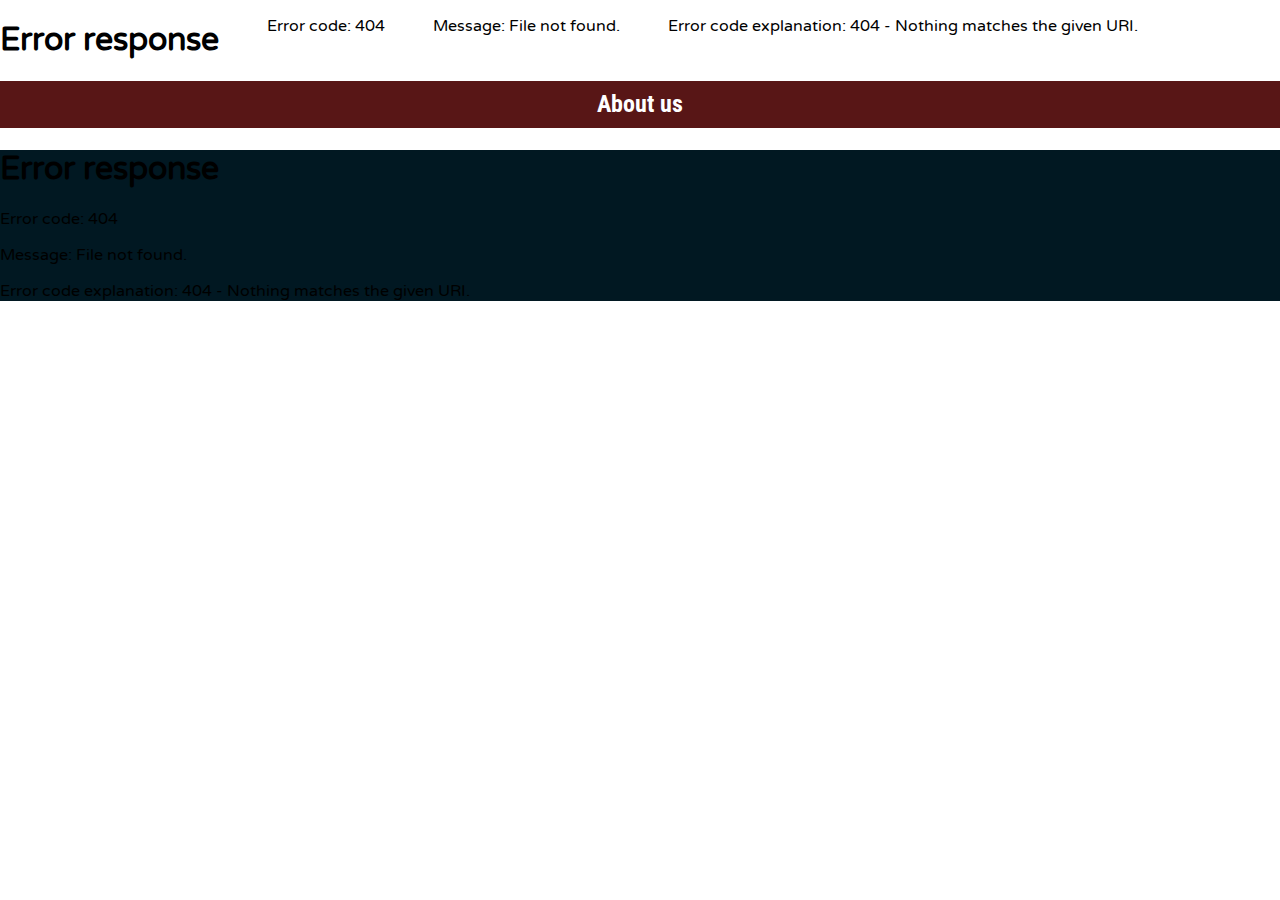
==== aboutUs/index.html @ 11bdba1a "Wish List added" ====
<!DOCTYPE html>
<html>
    <head>
        <meta charset="UTF-8" />
        <meta name="viewport" content="width=device-width, initial-scale=1.0"/>
        <link href="../styles/style.css" type="text/css" rel="stylesheet"/>
        <title>Movie Land Home</title>
    </head>
    <body>
        <header class="headerTag">
        </header>
        <main class="mainTag">
            <h2 class="mainTitle">About us</h2>
            <div class="aboutUsContainer">

            </div>
        </main>
        <footer class="footerTag">
        </footer>
    </body>
    <script src="../scripts/WishList.mjs" type="module"></script>
</html>
---- styles/style.css ----
/*@import url('https://fonts.googleapis.com/css2?family=Varela+Round&family=Ephesis&family=Roboto+Condensed:ital,wght@1,100display=swap');*/
@import url('https://fonts.googleapis.com/css2?family=Didact+Gothic&family=Ephesis&family=Jost:ital@1&family=Roboto+Condensed&family=Varela+Round&display=swap');

html{
    box-sizing: border-box;
}

*, *::before, *::after{
    box-sizing: inherit;
}

body{
    font-family: "Varela Round", Helvetica, sans-serif;
    margin: 0;
}

/*--------------------------------
Header styling small view
---------------------------------*/
.headerTag{
    display: flex;
    flex-flow: column;
    text-align: center;
}

.headerImgContainer{
    display: flex;
    flex-flow: row wrap;
    align-items: center;
    justify-content: center;
}

.logoImg{
    max-width: 150px;
}

.logoTitle, .footerLogoTitle{
    color: #8e3912;
    /*color: #FA824C;*/
    margin: 0;
    font-family: "Ephesis";
}

.navUl{
    display: none;
    padding: 0px;
    border-radius: .5em;
}

.navUl.responsive{
    display: flex;
    flex-direction: column;
    width: 100%;
}

.navLi{
    /*background-color: #1A57A8;*/
    background-color: #012a3c;
    color: #ffffff;
    list-style-type: none;
    padding: 1em;
    transition: transform 0.3s ease;
    border-radius: .5em;
    flex: 1;
}

.navLi:hover{
    background-color: #FA824C;
    color: #ffffff;
    transform: scale(1.1);
}

a{
    text-decoration: none;
    display: contents;
}

.navMenuContainer{
    display: flex;
    flex-flow: row;
    align-items: center;
    justify-content: space-between;
    background-color: #012a3c;
    padding:  .4em .7em .4em .7em;
    margin:  0;
    color: #ffffff;
}

#navMenu{
    margin: 0;
}

#burger{
    font-size: 2em;
}

.navMenuButton{
    border: none;
    border-radius: .2em;
    padding: 0 .3em 0 .3em;
    cursor: pointer;
    transition: transform 0.3s ease;
}

.navMenuButton:hover{
    transform: scale(1.2);
}


/*--------------------------------
Main styling small view
---------------------------------*/
.mainTag{
    background-color: #011822;
}


.mainTitle{
    text-align: center;
    background-color: rgb(88, 22, 22);
    /*background-color: #012a3c;*/
    color: #ffffff;
    padding: .4em;
    font-family: "Roboto Condensed";
}

.movieCatalogContainer{
    display: flex;
    flex-flow: row wrap;
    align-items: center;
    justify-content: center;
    flex: 1 auto;
    margin: .5em;
    /*gap: 2em;*/
}

.movieCatalog{
    position: relative;
    max-width: 300px;
    border-radius: .5em;
    background-color: #012a3c;
    text-align: center;
    font-size: .7em;
    color: #ffffff;
    transition: transform 0.3s ease;
}

.movieCatalog:hover{
    transform: scale(1.1);
    z-index: 1;
}

.myListBack{
    position: absolute;
    background-color: #011822;
    opacity: 0.3;
    width: 100%;
    max-width: 300px;
    height: 22px;
}

.myListCross{
    position: absolute;
    left: 16.5em;
    font-size: 1.5em;
    margin: 0;
    padding: 0;
}

.myListLink{
    color: #ffffff;
}

.movieTitle{
    margin: .2em;
}

.movieImg{
    width: 100%;
    min-height: 450px;
    min-width: 300px;
    border-radius: .5em;
}

.moviesLink{
    color: #ffffff;
}

.movieInfoContainer{
    display: flex;
    flex-flow: column;
    align-items: center;
    justify-content: center;
    margin: 1em;
}

.movieImgContainer{
    max-width: 300px;
    border-radius: .5em;
    text-align: center;
    transition: transform 0.3s ease;
    margin: 1em;
}
/*.movieImgContainer:hover{
}*/

.MovieDetailsContainer{
    display: flex;
    flex-flow: column wrap;
    align-items: stretch;
    justify-content: left;
    margin: 1em;
    padding: 1em;
    color: #ffffff;
    background-color: #000d11;
    border-radius: .5em;
}

.videoContainer{
    display: flex;
    align-items: center;
    justify-content: center;
    margin: .5em;
    padding: 2em;
}

.movieTrailer{
    width: 350px;
    height: 200px;
}

.searchDiv{
    text-align: center;
    margin: 1em;
}

.searchLabel{
    color: #ffffff;
    text-align: center;
}

.searchInput{
    padding: .2em;
}

.movieSearchContainer{
    display: flex;
    flex-flow: row wrap;
    align-items: center;
    justify-content: center;
    margin: .5em;
    color: #ffffff;
    gap: 0.5em;
}

.movieSearched{
    max-width: 200px;
    min-height: 340px;
    border-radius: .5em;
    background-color: #012a3c;
    text-align: center;
    font-size: .7em;
    color: #ffffff;
    transition: transform 0.3s ease;
}

.movieSearched:hover{
    transform: scale(1.1);
}


.movieImgSearch{
    width: 100%;
    min-width: 200px;
    border-radius: .5em;
}


.movieWishListContainer{
    display: flex;
    flex-flow: column;
    align-items: center;
    justify-content: space-evenly;
    margin: .5em;
    color: #ffffff;
    gap: 0.5em;
}

.wishListContainer{
    display: flex;
    flex-flow: row;
    align-items: center;
}

.movieImgContainerWishList{
    width: 200px;
    border-radius: .5em;
    text-align: center;
    transition: transform 0.3s ease;
    margin: 1em;
}

.movieImgWishList{
    width: 100px;
    border-radius: .5em;
}

.MovieDetailsContainerWishList{
    display: flex;
    flex-flow: column wrap;
    align-items: stretch;
    justify-content: left;
    margin: 1em;
    padding: 1em;
    color: #ffffff;
    background-color: #000d11;
    border-radius: .5em;
}

.movieTitleInfoWishList, .descriptionWishList{
    margin: .2em;
}

.myListHyphen{
    margin: 1em 2em;
    font-size: 2.5em;
    color: #ffffff;
}

/*--------------------------------
Footer styling small view
---------------------------------*/

.footerTag{
    background-color: #011822;
}

.fContainer{
    display: flex;
    flex-flow: row wrap;
    align-items: center;
    justify-content: center;
    gap: 1em;
}

.footerImgContainer{
    display: flex;
    flex-flow: row wrap;
    align-items: center;
    justify-content: center;
}

.footerInfContainer{
    text-align: center;
    padding: 1em;
    color: #ffffff;
}

.footerLogoImg{
    max-width: 100px;
    border-radius: .5em;
    margin: .7em;
}

.footerLogoTitle{
    color: #b15d36;
}


/*--------------------------------
Screen Greater than 768px
---------------------------------*/
@media only screen and (min-width: 768px) {

/*--------------------------------
Header styling Large view
---------------------------------*/
    .headerTag{
        flex-flow: row;
        gap: 3em;
    }

    .navClass{
        display: flex;
        flex-direction: row;
        align-items: center;
        flex: 1 auto;
    }

    .navUl{
        display: flex;
        flex-flow: row;
        align-items: center;
        flex: 1 auto;
        border-radius: 0.5em;
    }

    .navMenuContainer{
        display: none;
    }

    .navUl.responsive{
        display: flex;
        flex-direction: row;
    }

/*--------------------------------
Main styling Large view
---------------------------------*/
    .mainTitle{
        margin: 0;
    }

    .movieInfoContainer{
        flex-flow: row;
        align-items: normal;
    }

    .movieTrailer{
        width: 700px;
        height: 430px;
    }



/*--------------------------------
Footer styling Large view
---------------------------------*/
    .footerInfContainer{
        text-align: left;
    }
}
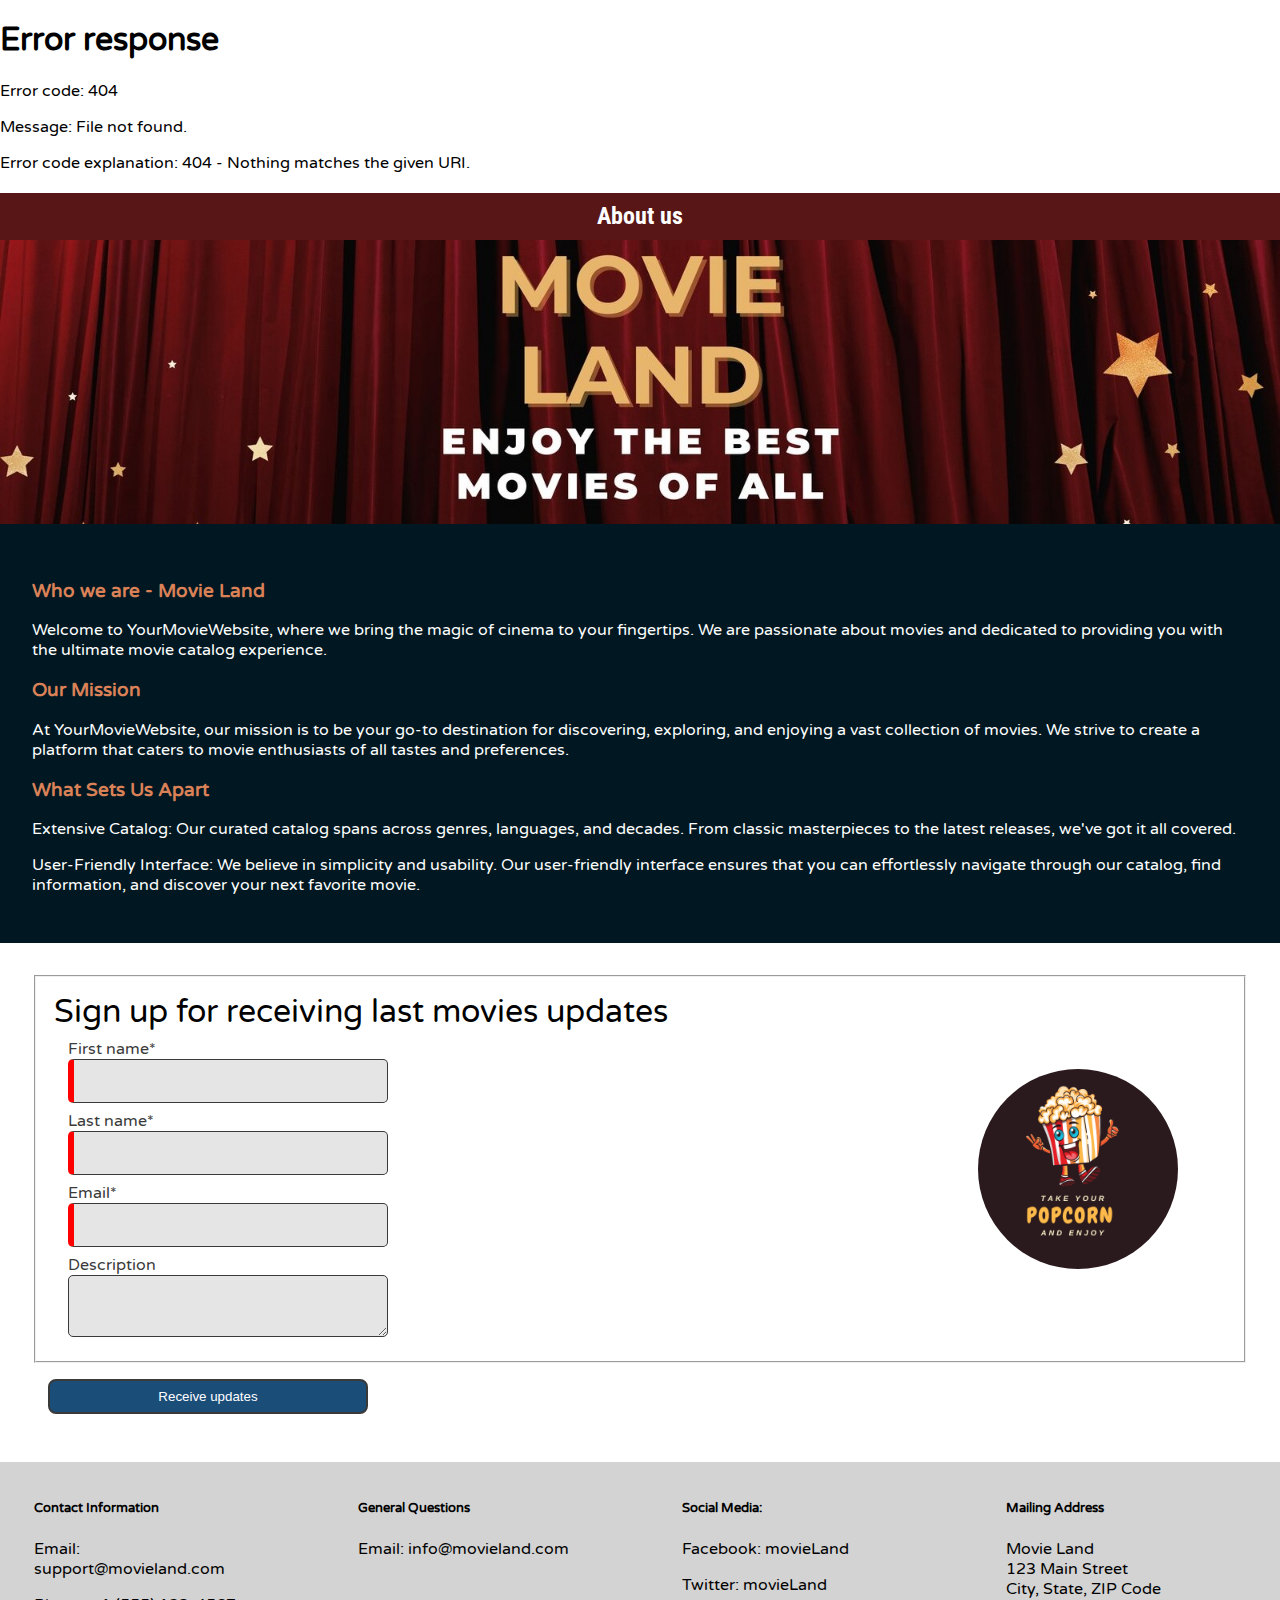
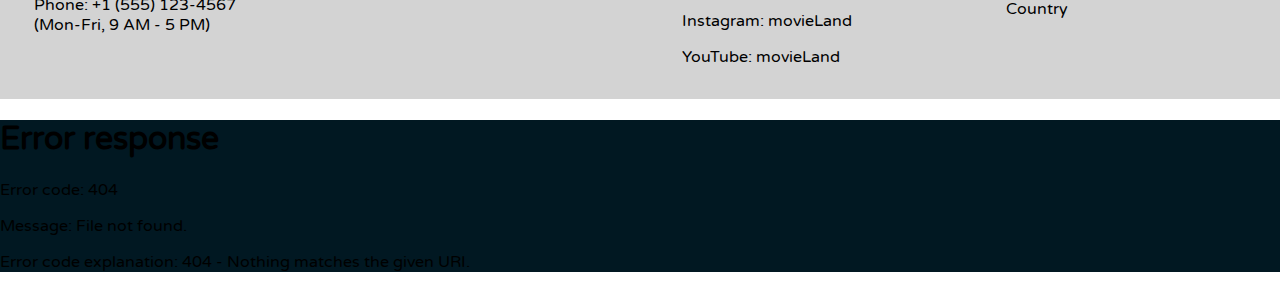
==== commit ae7d51db: "About us page added" ====
--- a/aboutUs/index.html
+++ b/aboutUs/index.html
@@ -1,5 +1,5 @@
 <!DOCTYPE html>
-<html>
+<html lang="en">
     <head>
         <meta charset="UTF-8" />
         <meta name="viewport" content="width=device-width, initial-scale=1.0"/>
@@ -7,16 +7,65 @@
         <title>Movie Land Home</title>
     </head>
     <body>
-        <header class="headerTag">
+        <header>
         </header>
         <main class="mainTag">
-            <h2 class="mainTitle">About us</h2>
-            <div class="aboutUsContainer">
-
+            <h2 class="mainTitleAboutUs">About us</h2>
+            <div class="movieBannerContainer">
+                <img class="movieBannerAbout" src="../images/movie_land_banner.jpg" alt="movie land banner">
+            </div>
+            <div class="whoWeAre">
+                <h3 class="whoWeAreTitles">Who we are - Movie Land</h3>
+                <p>Welcome to YourMovieWebsite, where we bring the magic of cinema to your fingertips. We are passionate about movies and dedicated to providing you with the ultimate movie catalog experience.</p>
+                <h3 class="whoWeAreTitles">Our Mission</h3>
+                <p>At YourMovieWebsite, our mission is to be your go-to destination for discovering, exploring, and enjoying a vast collection of movies. We strive to create a platform that caters to movie enthusiasts of all tastes and preferences.</p>
+                <h3 class="whoWeAreTitles">What Sets Us Apart</h3>
+                <p>Extensive Catalog: Our curated catalog spans across genres, languages, and decades. From classic masterpieces to the latest releases, we've got it all covered.</p>
+                <p>User-Friendly Interface: We believe in simplicity and usability. Our user-friendly interface ensures that you can effortlessly navigate through our catalog, find information, and discover your next favorite movie.</p>
+            </div>
+            <div class="formContainer">
+                <form action="/wdd330_final_project/index.html">
+                    <fieldset>
+                        <div class="formDiv">
+                            <legend class="formLegend">Sign up for receiving last movies updates</legend>
+                            <label for="userFirstname" class="formLabel">First name*<input class="formInput" id="userFirstname" type="text" name="userFirstname" required></label>
+                            <label for="userLastname" class="formLabel">Last name*<input class="formInput" id="userLastname" type="text" name="userLastname" required></label>
+                            <label for="userEmail" class="formLabel">Email*<input class="formInput" id="userEmail" type="email" name="userEmail" required></label>
+                            <label for="userDescription" class="formLabel">Description<textarea class="formInput" id="userDescription" type="text" name="userDescription"></textarea></label>
+                        </div>
+                        <div class="animatedPopCornContainer">
+                            <img class="animatedPopCorn" src="../images/popcorn.png" alt="pop corn image">
+                        </div>
+                    </fieldset>
+                    <input class="formButton" type="submit" name="formButton" value="Receive updates">
+                </form>
+                
+            </div>
+            <div class="contactInfo">
+                <div class="contactInfoDivs">
+                    <h5>Contact Information</h5>
+                    <p>Email: support@movieland.com</p>
+                    <p>Phone: +1 (555) 123-4567 (Mon-Fri, 9 AM - 5 PM)</p>
+                </div>
+                <div class="contactInfoDivs">
+                    <h5>General Questions</h5>
+                    <p>Email: info@movieland.com</p>
+                </div>
+                <div class="contactInfoDivs">
+                <h5>Social Media:</h5>
+                    <p>Facebook: movieLand</p>
+                    <p>Twitter: movieLand</p>
+                    <p>Instagram: movieLand</p>
+                    <p>YouTube: movieLand</p>
+                </div>
+                <div class="contactInfoDivs">
+                    <h5>Mailing Address</h5>
+                    <p>Movie Land<br>123 Main Street<br>City, State, ZIP Code<br>Country</p>
+                </div>
             </div>
         </main>
         <footer class="footerTag">
         </footer>
     </body>
-    <script src="../scripts/WishList.mjs" type="module"></script>
+    <script src="../scripts/AboutUs.mjs" type="module"></script>
 </html>--- a/styles/style.css
+++ b/styles/style.css
@@ -17,6 +17,19 @@
 /*--------------------------------
 Header styling small view
 ---------------------------------*/
+.alert{
+    display: none;
+    position: fixed;
+    top: 0;
+    left: 50%;
+    transform: translateX(-50%);
+    padding: 20px;
+    border-radius: 5px;
+    z-index: 999;
+    width: 100%;
+    text-align: center;
+}
+
 .headerTag{
     display: flex;
     flex-flow: column;
@@ -51,6 +64,7 @@
     display: flex;
     flex-direction: column;
     width: 100%;
+    margin-top: 0;
 }
 
 .navLi{
@@ -80,7 +94,7 @@
     flex-flow: row;
     align-items: center;
     justify-content: space-between;
-    background-color: #012a3c;
+    background-color: #007aaf;
     padding:  .4em .7em .4em .7em;
     margin:  0;
     color: #ffffff;
@@ -118,20 +132,27 @@
 .mainTitle{
     text-align: center;
     background-color: rgb(88, 22, 22);
-    /*background-color: #012a3c;*/
     color: #ffffff;
     padding: .4em;
     font-family: "Roboto Condensed";
 }
 
+.mainTitleAboutUs{
+    text-align: center;
+    background-color: rgb(88, 22, 22);
+    color: #ffffff;
+    padding: .4em;
+    font-family: "Roboto Condensed";
+    margin-bottom: 0;
+}
+
 .movieCatalogContainer{
     display: flex;
     flex-flow: row wrap;
     align-items: center;
     justify-content: center;
-    flex: 1 auto;
     margin: .5em;
-    /*gap: 2em;*/
+    row-gap: 1.5em;
 }
 
 .movieCatalog{
@@ -159,6 +180,15 @@
     height: 22px;
 }
 
+.myListBackSearch{
+    position: absolute;
+    background-color: #011822;
+    opacity: 0.3;
+    width: 100%;
+    max-width: 200px;
+    height: 22px;
+}
+
 .myListCross{
     position: absolute;
     left: 16.5em;
@@ -167,6 +197,21 @@
     padding: 0;
 }
 
+.myListCrossSearch{
+    position: absolute;
+    font-size: 1.5em;
+    margin-left: .2em;
+    padding: 0;
+}
+
+.myListCrossDetails{
+    position: absolute;
+    left: 17.5em;
+    font-size: 1em;
+    margin: 0;
+    padding: 0;
+}
+
 .myListLink{
     color: #ffffff;
 }
@@ -195,6 +240,7 @@
 }
 
 .movieImgContainer{
+    position: relative;
     max-width: 300px;
     border-radius: .5em;
     text-align: center;
@@ -230,17 +276,27 @@
 }
 
 .searchDiv{
-    text-align: center;
+    display: flex;
+    align-items: center;
+    justify-content: center;
     margin: 1em;
 }
 
 .searchLabel{
-    color: #ffffff;
-    text-align: center;
+    font-size: 2em;
 }
 
 .searchInput{
+    text-align: center;
     padding: .2em;
+    font-size: 1rem;
+    border: 1px solid #3a3a3a;
+    border-radius: 5px;
+    padding: .75rem;
+    color:#ffffff;
+    width: 85%;
+    max-width: 20rem;
+    background-color: rgba(0, 0, 0, 0.1);
 }
 
 .movieSearchContainer{
@@ -251,6 +307,7 @@
     margin: .5em;
     color: #ffffff;
     gap: 0.5em;
+    min-height: 40rem;
 }
 
 .movieSearched{
@@ -266,6 +323,7 @@
 
 .movieSearched:hover{
     transform: scale(1.1);
+    z-index: 1;
 }
 
 
@@ -287,9 +345,9 @@
 }
 
 .wishListContainer{
-    display: flex;
-    flex-flow: row;
-    align-items: center;
+    align-items: center;
+    display: grid;
+    grid-template-columns: 1fr 1fr;
 }
 
 .movieImgContainerWishList{
@@ -297,7 +355,8 @@
     border-radius: .5em;
     text-align: center;
     transition: transform 0.3s ease;
-    margin: 1em;
+    margin: 1em 0 1em;
+    grid-column: 1/2;
 }
 
 .movieImgWishList{
@@ -315,6 +374,9 @@
     color: #ffffff;
     background-color: #000d11;
     border-radius: .5em;
+    grid-column: 1/3;
+    grid-row: 2/3;
+    font-size: .8em;
 }
 
 .movieTitleInfoWishList, .descriptionWishList{
@@ -322,9 +384,120 @@
 }
 
 .myListHyphen{
-    margin: 1em 2em;
     font-size: 2.5em;
     color: #ffffff;
+    margin: .5em;
+    grid-column: 2/3;
+    grid-row: 1/2;
+}
+
+.movieBannerAbout{
+    width: 100%;
+}
+
+.whoWeAre{
+    color: #ffffff;
+    padding: 2em;
+}
+
+.whoWeAreTitles{
+    color: #db8157;
+}
+
+/*--------------------------------
+Form styling small view
+---------------------------------*/
+
+.formContainer{
+    background-color: #ffffff;
+    padding: .5em;
+}
+
+fieldset{
+    padding-right: 0;
+}
+
+.formLabel{
+    display: block;
+    font-size: 1rem;
+    color:#3a3a3a;
+    margin: .5rem 0 .5rem .5rem;
+}
+
+form .formInput{
+    display: block;
+    font-size: 1rem;
+    border: 1px solid #3a3a3a;
+    border-radius: 5px;
+    padding: .75rem;
+    color: #3a3a3a;
+    width: 85%;
+    max-width: 20rem;
+    background-color: rgba(0, 0, 0, 0.1);
+}
+
+.formButton{
+    padding: 0.5rem;
+    background-color: #1B4D79;
+    color: #ffffff;
+    border-radius: 8px;
+    border: 2px solid #3a3a3a;
+    margin: 1rem 0 1rem 1rem;
+    width: 80%;
+    max-width: 20rem;
+    cursor: pointer;
+}
+
+.formLegend{
+    font-size: 2em;
+}
+
+input:required:invalid, input:focus:invalid, textarea:required:invalid{
+    border-left: 6px solid red;
+}
+
+input:required:valid, textarea:required:valid{
+    border-left: 6px solid green;
+}
+
+/*--------------------------------------------*/
+.contactInfo{
+    display: flex;
+    flex-flow: row wrap;
+    justify-content: space-around;
+    align-items: top;
+    background-color: lightgrey;
+    gap: 1em;
+}
+
+.contactInfoDivs{
+    width: 17rem;
+    padding: 1em;
+}
+
+.animatedPopCorn{
+    width: 200px;
+    position: relative;
+    animation: moveAround 4s linear infinite;
+    border-radius: 50%;
+}
+
+@keyframes moveAround {
+    0%{
+        transform: translateX(0) translateY(0);
+    }
+    25%{
+        transform: translateX(-100px) translateY(0);
+    }
+    50%{
+        transform: translateX(50px) translateY(50px);
+    }
+    75%{
+        transform: translateX(-100px) translateY(0px);
+    }
+    100%{
+        transform: translateX(0) translateY(0);
+    }
 }
 
 /*--------------------------------
@@ -351,7 +524,10 @@
 }
 
 .footerInfContainer{
-    text-align: center;
+    display: flex;
+    flex-direction: column;
+    justify-content: center;
+    align-items: center;
     padding: 1em;
     color: #ffffff;
 }
@@ -364,6 +540,20 @@
 
 .footerLogoTitle{
     color: #b15d36;
+}
+
+.socialMediaContainer{
+    display: flex;
+    flex-direction: row;
+    align-items: center;
+    justify-content: center;
+    max-width: 2.2rem;
+    gap: 2em;
+}
+
+.socialMediaIcon{
+    max-width: 100%;
+    border-radius: .5em;
 }
 
 
@@ -422,6 +612,43 @@
     }
 
 
+    .formContainer{
+        padding: 2em;
+    }
+
+    fieldset{
+        padding: 1em;
+        display: grid;
+        grid-template-columns: 1fr 300px;
+    }
+
+    .animatedPopCornContainer{
+        display: flex;
+        align-items: center;
+        justify-content: center;
+    }
+
+    .formLabel{
+        margin-left: 1rem;
+    }
+
+    .wishListContainer {
+        display: flex;
+        flex-flow: row;
+    }
+
+    .movieImgContainerWishList {
+        margin: 1em;
+    }
+
+    .myListHyphen{
+        margin: 1em 2em;
+    }
+
+    .MovieDetailsContainerWishList{
+        font-size: .8em;
+    }
+
 
 /*--------------------------------
 Footer styling Large view
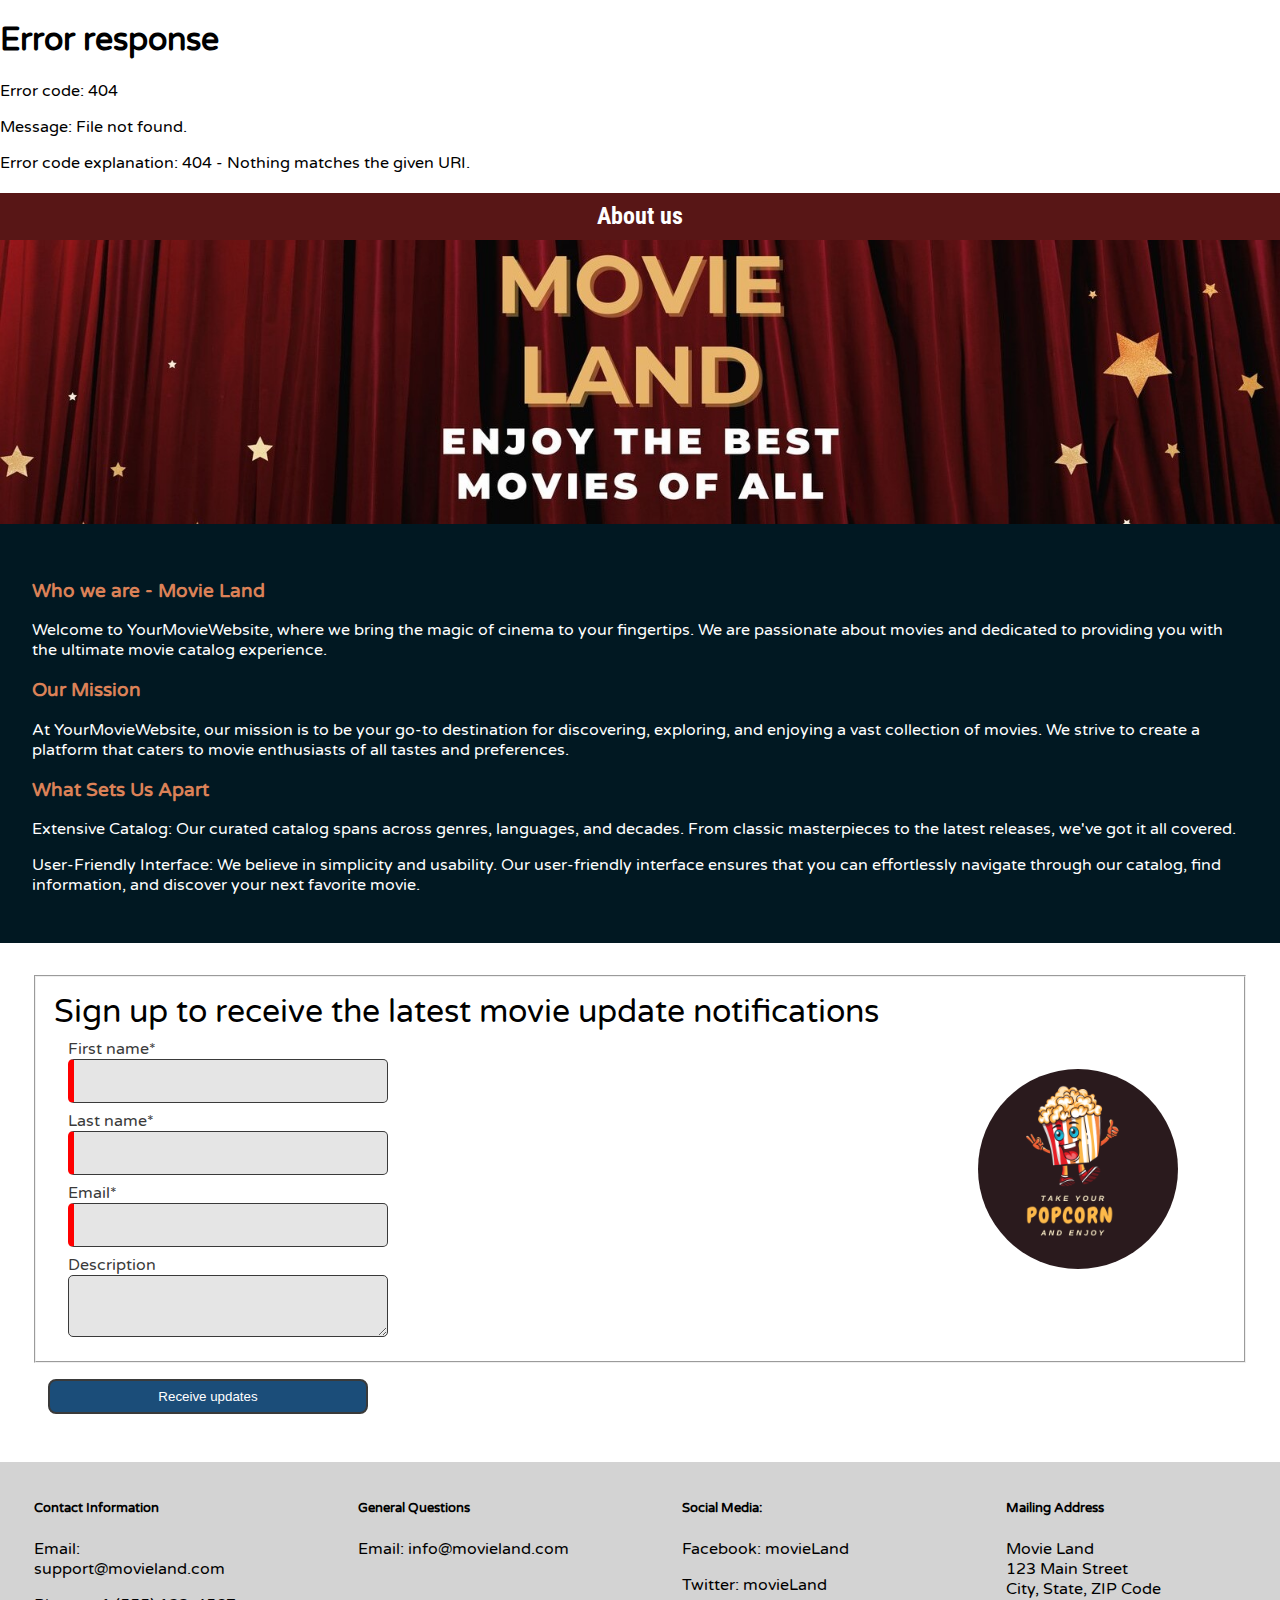
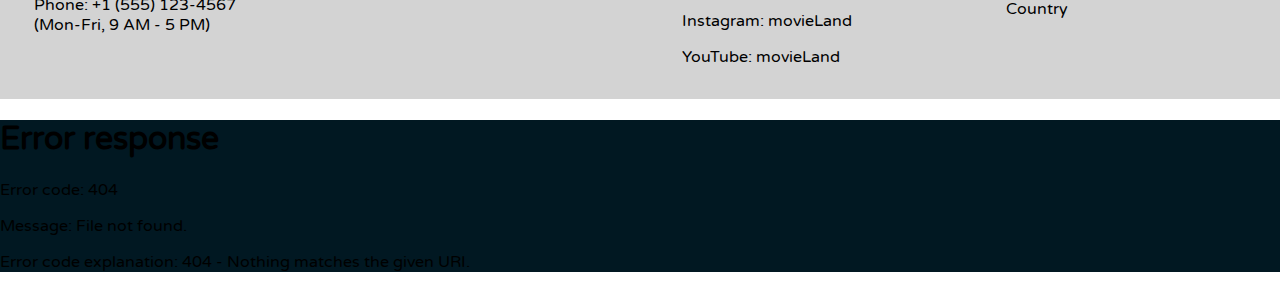
==== commit 9c0d147d: "Final things added" ====
--- a/aboutUs/index.html
+++ b/aboutUs/index.html
@@ -27,7 +27,7 @@
                 <form action="/wdd330_final_project/index.html">
                     <fieldset>
                         <div class="formDiv">
-                            <legend class="formLegend">Sign up for receiving last movies updates</legend>
+                            <legend class="formLegend">Sign up to receive the latest movie update notifications</legend>
                             <label for="userFirstname" class="formLabel">First name*<input class="formInput" id="userFirstname" type="text" name="userFirstname" required></label>
                             <label for="userLastname" class="formLabel">Last name*<input class="formInput" id="userLastname" type="text" name="userLastname" required></label>
                             <label for="userEmail" class="formLabel">Email*<input class="formInput" id="userEmail" type="email" name="userEmail" required></label>
--- a/styles/style.css
+++ b/styles/style.css
@@ -475,6 +475,10 @@
     padding: 1em;
 }
 
+.animatedPopCornContainer{
+    display: none;
+}
+
 .animatedPopCorn{
     width: 200px;
     position: relative;
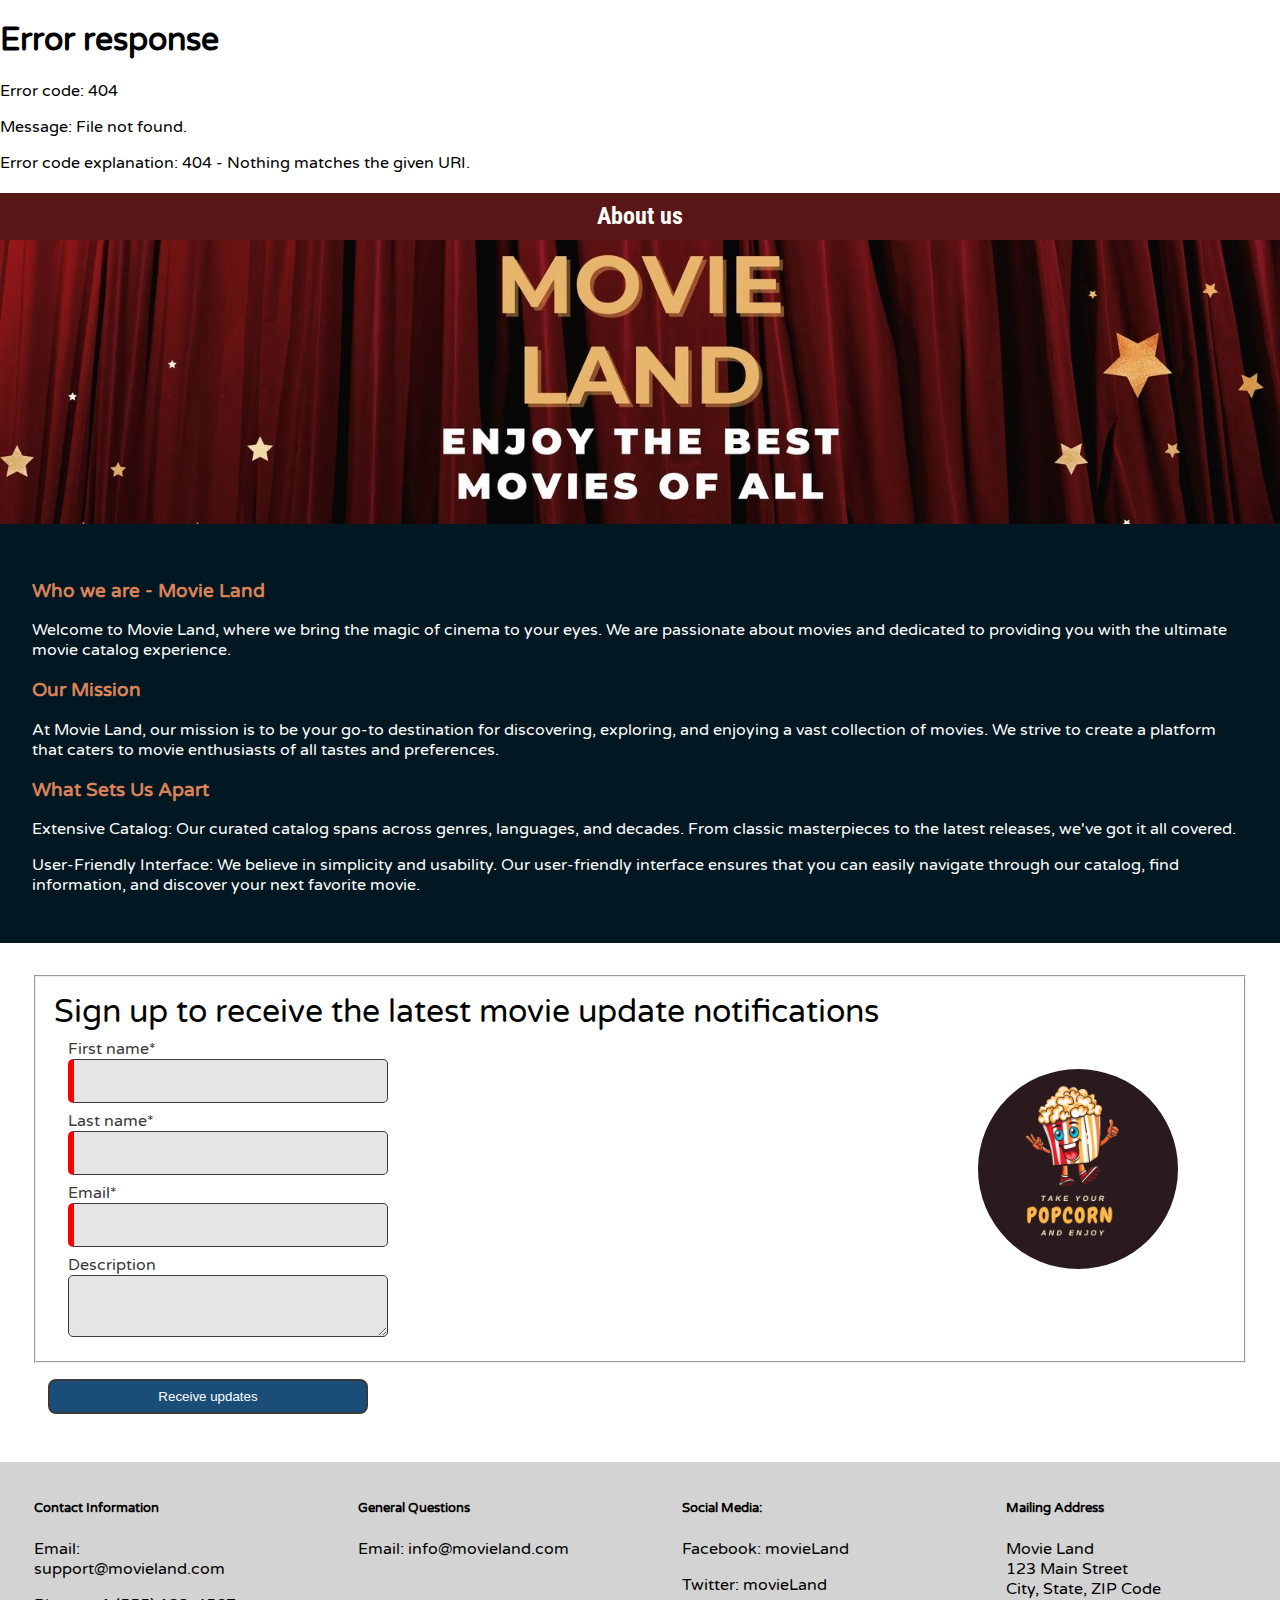
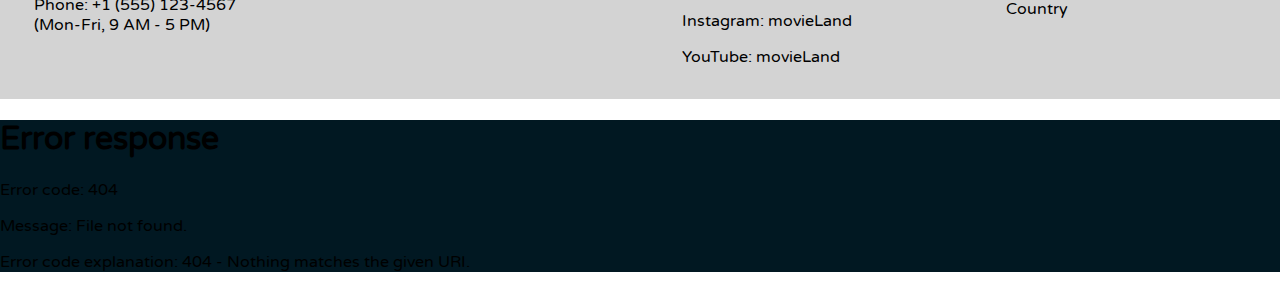
==== commit fee3943d: "Final things added" ====
--- a/aboutUs/index.html
+++ b/aboutUs/index.html
@@ -16,12 +16,12 @@
             </div>
             <div class="whoWeAre">
                 <h3 class="whoWeAreTitles">Who we are - Movie Land</h3>
-                <p>Welcome to YourMovieWebsite, where we bring the magic of cinema to your fingertips. We are passionate about movies and dedicated to providing you with the ultimate movie catalog experience.</p>
+                <p>Welcome to Movie Land, where we bring the magic of cinema to your eyes. We are passionate about movies and dedicated to providing you with the ultimate movie catalog experience.</p>
                 <h3 class="whoWeAreTitles">Our Mission</h3>
-                <p>At YourMovieWebsite, our mission is to be your go-to destination for discovering, exploring, and enjoying a vast collection of movies. We strive to create a platform that caters to movie enthusiasts of all tastes and preferences.</p>
+                <p>At Movie Land, our mission is to be your go-to destination for discovering, exploring, and enjoying a vast collection of movies. We strive to create a platform that caters to movie enthusiasts of all tastes and preferences.</p>
                 <h3 class="whoWeAreTitles">What Sets Us Apart</h3>
                 <p>Extensive Catalog: Our curated catalog spans across genres, languages, and decades. From classic masterpieces to the latest releases, we've got it all covered.</p>
-                <p>User-Friendly Interface: We believe in simplicity and usability. Our user-friendly interface ensures that you can effortlessly navigate through our catalog, find information, and discover your next favorite movie.</p>
+                <p>User-Friendly Interface: We believe in simplicity and usability. Our user-friendly interface ensures that you can easily navigate through our catalog, find information, and discover your next favorite movie.</p>
             </div>
             <div class="formContainer">
                 <form action="/wdd330_final_project/index.html">
